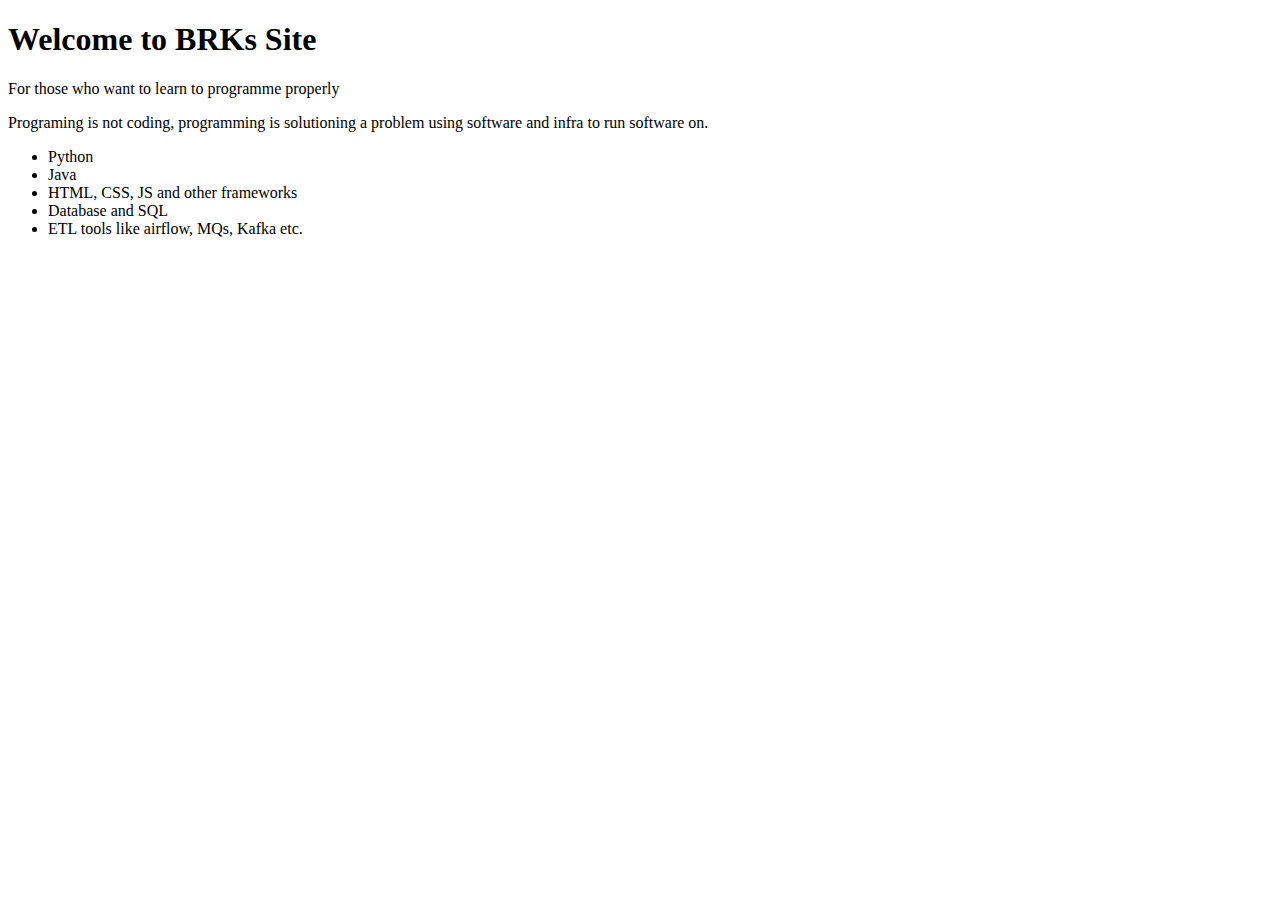
==== templates/jq.html @ 9c76d176 "commit alpha" ====
<!DOCTYPE html>
<html lang="en">
<head>
    <meta charset="UTF-8">
    <title>jQuery</title>
    <link rel="stylesheet" href="static/CSS/jq.css">
</head>
<body>

<div class="heading">
    <h1>Welcome to BRKs Site</h1>
</div>

<div class="intro">
    <p>For those who want to learn to programme properly</p>
    <p>Programing is not coding, programming is solutioning a problem using software and infra to run software on.</p>
</div>

<div class="list">
    <ul>
        <li>Python</li>
        <li>Java</li>
        <li>HTML, CSS, JS and other frameworks</li>
        <li>Database and SQL</li>
        <li>ETL tools like airflow, MQs, Kafka etc.</li>
    </ul>
</div>


<script src="https://code.jquery.com/jquery-3.7.1.js" integrity="sha256-eKhayi8LEQwp4NKxN+CfCh+3qOVUtJn3QNZ0TciWLP4="
        crossorigin="anonymous"></script>
<script src="static/JS/jq.js"></script>
</body>
</html>
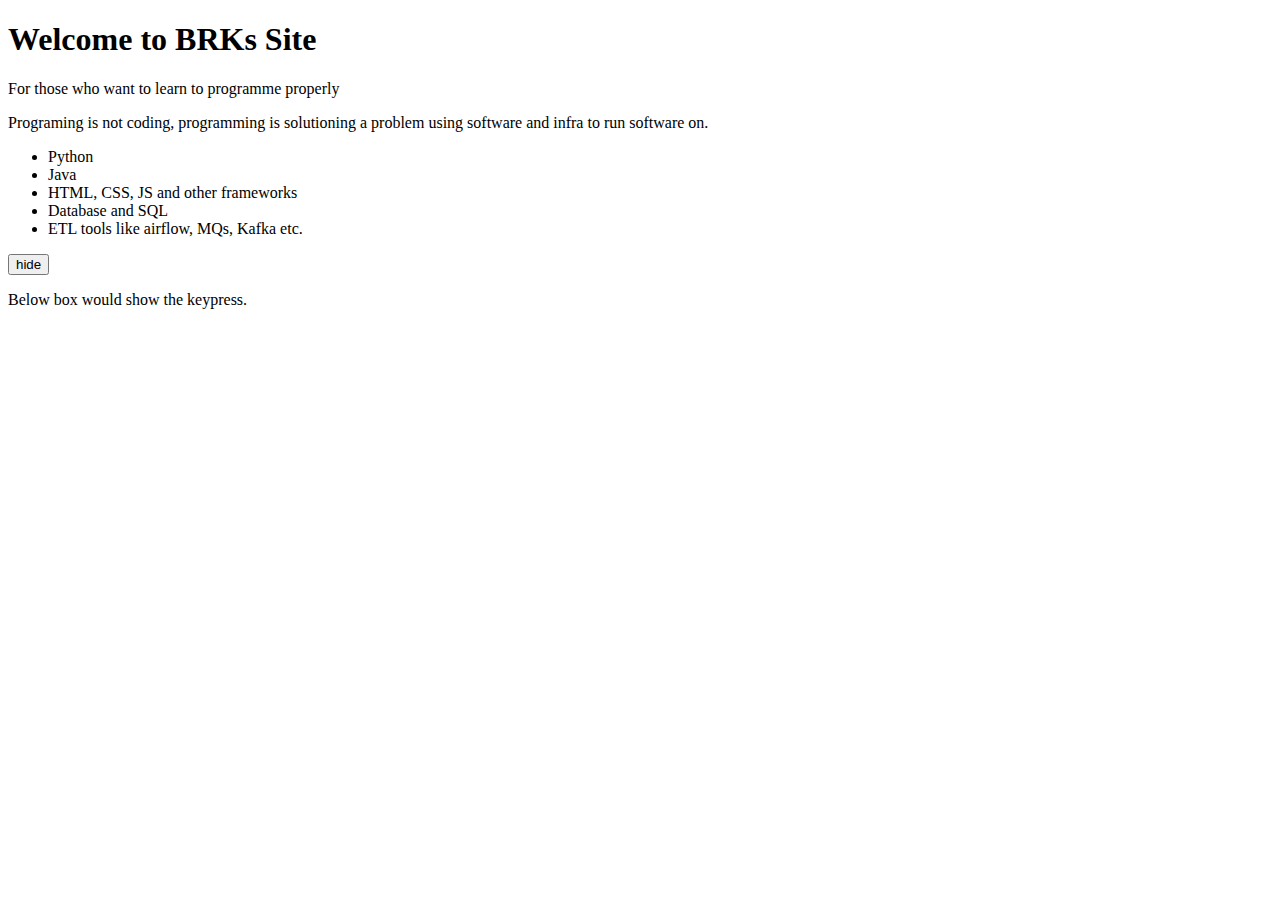
==== commit c18ece23: "jquery to capture keypress added" ====
--- a/templates/jq.html
+++ b/templates/jq.html
@@ -25,8 +25,9 @@
         <li>ETL tools like airflow, MQs, Kafka etc.</li>
     </ul>
 </div>
-
-
+<button>hide</button>
+<p>Below box would show the keypress.</p>
+<div class="userInput"></div>
 <script src="https://code.jquery.com/jquery-3.7.1.js" integrity="sha256-eKhayi8LEQwp4NKxN+CfCh+3qOVUtJn3QNZ0TciWLP4="
         crossorigin="anonymous"></script>
 <script src="static/JS/jq.js"></script>
